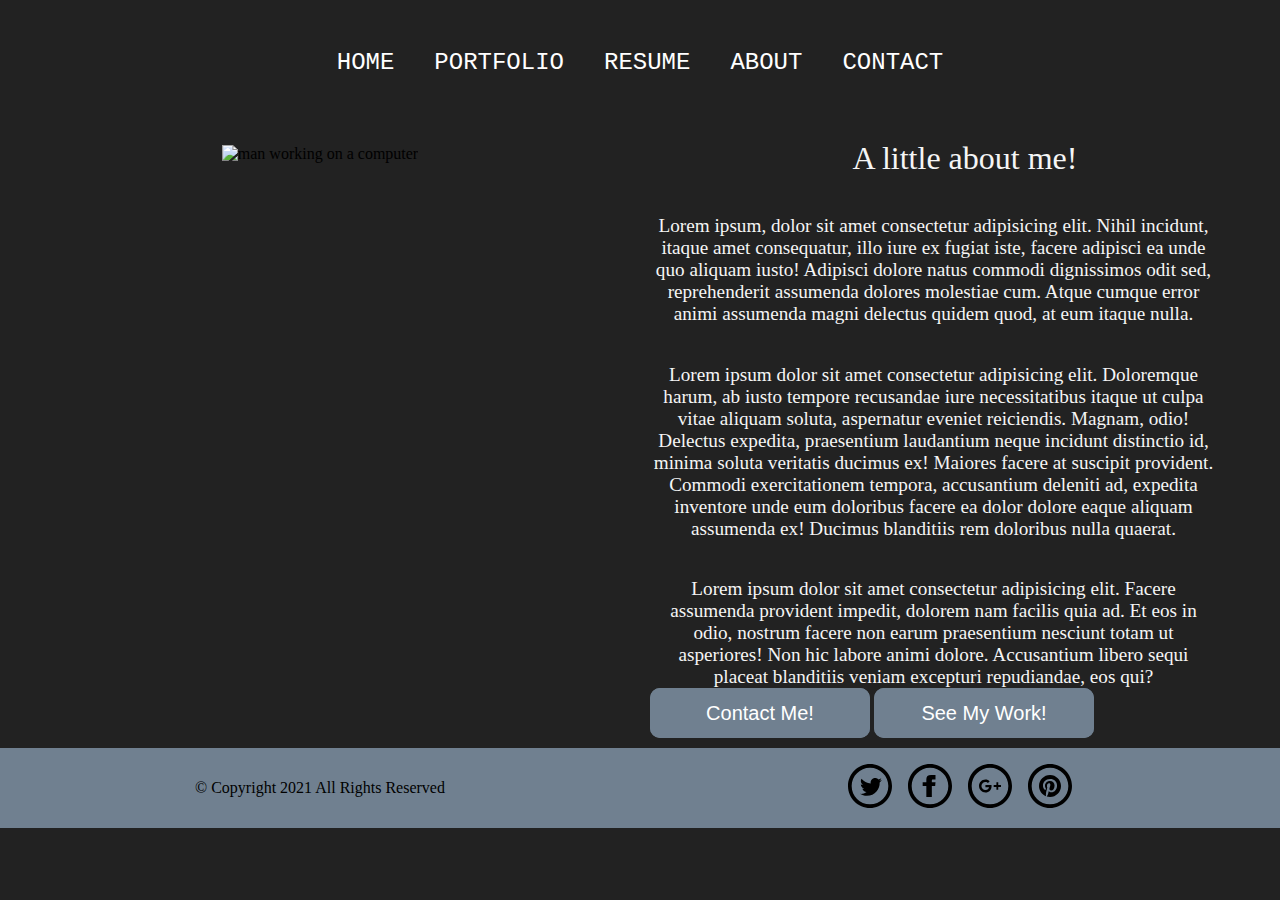
==== about.html @ 01b0e2bc "added the about page html and styles" ====
<!DOCTYPE html>
<html lang="en">
<head>
    <meta charset="UTF-8">
    <meta http-equiv="X-UA-Compatible" content="IE=edge">
    <meta name="viewport" content="width=device-width, initial-scale=1.0">
    <link rel="stylesheet" href="about.css">
    <title>About Me</title>
</head>
<body>
    <div class="container">
        <nav class= "navbar1">
            <ul class="list1">
                 <li><a href="./index.html" style=" cursor: pointer;">Home</a></li>
                 <li><a href="./portfolio.html" style=" cursor: pointer;">Portfolio</a></li>
                 <li><a href="./resume.html" style=" cursor: pointer;">Resume</a></li>
                 <li><a href="./about.html" style=" cursor: pointer;">About</a></li>
                 <li><a href="./contact.html" style=" cursor: pointer;">Contact</a></li>
             </ul>
         </nav>
        <div class="content">
            <div class="img-container">
            <img src="https://images.unsplash.com/photo-1483389127117-b6a2102724ae?ixid=MnwxMjA3fDB8MHxwaG90by1wYWdlfHx8fGVufDB8fHx8&ixlib=rb-1.2.1&auto=format&fit=crop&w=1074&q=80" alt="man working on a computer">
            </div>
            <div class="about-me-container">
                <h3 class="page-title">A little about me!</h3>
                <p class="my-info">Lorem ipsum, dolor sit amet consectetur adipisicing elit. Nihil incidunt, itaque amet consequatur, illo iure ex fugiat iste, facere adipisci ea unde quo aliquam iusto! Adipisci dolore natus commodi dignissimos odit sed, reprehenderit assumenda dolores molestiae cum. Atque cumque error animi assumenda magni delectus quidem quod, at eum itaque nulla.</p>
                <p class="my-info">Lorem ipsum dolor sit amet consectetur adipisicing elit. Doloremque harum, ab iusto tempore recusandae iure necessitatibus itaque ut culpa vitae aliquam soluta, aspernatur eveniet reiciendis. Magnam, odio! Delectus expedita, praesentium laudantium neque incidunt distinctio id, minima soluta veritatis ducimus ex! Maiores facere at suscipit provident. Commodi exercitationem tempora, accusantium deleniti ad, expedita inventore unde eum doloribus facere ea dolor dolore eaque aliquam assumenda ex! Ducimus blanditiis rem doloribus nulla quaerat.</p>
                <p class="my-info">Lorem ipsum dolor sit amet consectetur adipisicing elit. Facere assumenda provident impedit, dolorem nam facilis quia ad. Et eos in odio, nostrum facere non earum praesentium nesciunt totam ut asperiores! Non hic labore animi dolore. Accusantium libero sequi placeat blanditiis veniam excepturi repudiandae, eos qui?</p>
                <a href="./contact.html"><button class="contact-butt" type="button">Contact Me!</button></a>
                <a href="./portfolio"><button class="work-butt" type="button">See My Work!</button></a>
                
            </div>
        </div>

        <div class="footer">
            <p class="footer-p">© Copyright 2021 All Rights Reserved</p>
            <ul class="social-icons">
                <li>
                    <a href="https://twitter.com/fwtemplates"><svg xmlns="http://www.w3.org/2000/svg" width="44" height="44" viewBox="0 0 24 24"><path class="soc-img" d="M12 2c5.514 0 10 4.486 10 10s-4.486 10-10 10-10-4.486-10-10 4.486-10 10-10zm0-2c-6.627 0-12 5.373-12 12s5.373 12 12 12 12-5.373 12-12-5.373-12-12-12zm6.5 8.778c-.441.196-.916.328-1.414.388.509-.305.898-.787 1.083-1.362-.476.282-1.003.487-1.564.597-.448-.479-1.089-.778-1.796-.778-1.59 0-2.758 1.483-2.399 3.023-2.045-.103-3.86-1.083-5.074-2.572-.645 1.106-.334 2.554.762 3.287-.403-.013-.782-.124-1.114-.308-.027 1.14.791 2.207 1.975 2.445-.346.094-.726.116-1.112.042.313.978 1.224 1.689 2.3 1.709-1.037.812-2.34 1.175-3.647 1.021 1.09.699 2.383 1.106 3.773 1.106 4.572 0 7.154-3.861 6.998-7.324.482-.346.899-.78 1.229-1.274z"/></svg></a>
                </li>
                <li>
                    <a href="https://www.facebook.com/freewebsitetemplates"><svg xmlns="http://www.w3.org/2000/svg" width="44" height="44" viewBox="0 0 24 24"><path class="soc-img" d="M12 2c5.514 0 10 4.486 10 10s-4.486 10-10 10-10-4.486-10-10 4.486-10 10-10zm0-2c-6.627 0-12 5.373-12 12s5.373 12 12 12 12-5.373 12-12-5.373-12-12-12zm-2 10h-2v2h2v6h3v-6h1.82l.18-2h-2v-.833c0-.478.096-.667.558-.667h1.442v-2.5h-2.404c-1.798 0-2.596.792-2.596 2.308v1.692z"/></svg></a>
                </li>
                <li>
                    <a href="https://plus.google.com/118363260425872001433"><svg xmlns="http://www.w3.org/2000/svg" width="44" height="44" viewBox="0 0 24 24"><path id="gplus" class="soc-img" d="M12 2c5.514 0 10 4.486 10 10s-4.486 10-10 10-10-4.486-10-10 4.486-10 10-10zm0-2c-6.627 0-12 5.373-12 12s5.373 12 12 12 12-5.373 12-12-5.373-12-12-12zm-2.5 11.5v1.2h1.985c-.08.514-.601 1.51-1.985 1.51-1.194 0-2.17-.99-2.17-2.21s.976-2.21 2.17-2.21c.681 0 1.135.29 1.396.541l.949-.916c-.61-.57-1.401-.915-2.345-.915-1.936 0-3.5 1.565-3.5 3.5s1.564 3.5 3.5 3.5c2.02 0 3.359-1.419 3.359-3.419 0-.23-.024-.405-.055-.58h-3.304zm0 0 8.5 1h-1.5v1.5h-1v-1.5h-1.5v-1h1.5v-1.5h1v1.5h1.5v1z"/></svg></a>
                </li>
                <li>
                    <a href="https://www.pinterest.com/fwtemplates/_saved/"><svg xmlns="http://www.w3.org/2000/svg" width="44" height="44" viewBox="0 0 24 24"><path id="pinterest" class="soc-img" d="M12 2c5.514 0 10 4.486 10 10s-4.486 10-10 10-10-4.486-10-10 4.486-10 10-10zm0-2c-6.627 0-12 5.373-12 12s5.373 12 12 12 12-5.373 12-12-5.373-12-12-12zm0 6c-3.313 0-6 2.686-6 6 0 2.542 1.581 4.712 3.812 5.587-.052-.475-.1-1.203.022-1.721.108-.468.703-2.982.703-2.982s-.181-.359-.181-.891c0-.834.485-1.457 1.087-1.457.512 0 .759.385.759.845 0 .516-.328 1.285-.497 1.998-.142.598.3 1.084.889 1.084 1.066 0 1.887-1.124 1.887-2.747 0-1.437-1.032-2.441-2.507-2.441-1.707 0-2.709 1.28-2.709 2.604 0 .516.199 1.068.446 1.368.049.06.056.112.041.173l-.165.68c-.027.11-.088.134-.201.081-.75-.349-1.219-1.444-1.219-2.325 0-1.893 1.375-3.63 3.964-3.63 2.082 0 3.7 1.482 3.7 3.465 0 2.068-1.304 3.732-3.114 3.732-.608 0-1.179-.315-1.375-.689l-.374 1.426c-.135.521-.501 1.175-.746 1.573.562.173 1.16.267 1.778.267 3.313 0 6-2.687 6-6 0-3.314-2.687-6-6-6z"/></svg></a>
                </li>
            </ul>
    </div>
    </div>   
</body>
</html>
---- about.css ----
html {
    box-sizing: border-box;
    font-size: 16px;
  }
  
  *, *:before, *:after {
    box-sizing: inherit;
  }
  
  body, h1, h2, h3, h4, h5, h6, p, ol, ul {
    margin: 0;
    padding: 0;
    font-weight: normal;
  }
  
  ol, ul {
    list-style: none;
  }
  
  img {
    max-width: 100%;
    height: auto;
  }
/* ------------------------------------------------------------------------------------------------------------------------------------------------ */


.container{
    height: 100vh;
    width: 100vw;
    background-color: #222222;
}

.navbar1{
  display: flex;
  background: transparent;
  align-items: center;
  justify-content: center;
  padding-top: 3em;

}
.list1{
  display: flex;
  flex-direction: row;
  gap: 40px;
  font-size: x-large;
  list-style: none;
  
}
a{
  text-decoration: none;
  color: White;
  text-transform: uppercase;
  font-family: 'Courier New', Courier, monospace;
}
a:hover{
  color: green;
}

.content{
    display: flex;
    justify-content: space-around;
    margin-top: 4em;
    gap: 10px;
}

.img-container{
    display: flex;
    justify-content: center;
    width: 50%;
    height: auto;
    margin: 5px;
}

.hero-img{
  width: 100%;

  height: auto;
  margin: 0 auto;
}

.about-me-container{
    width: 50%;
    height: auto;

}

.page-title{
    font-size: 2em;
    color: whitesmoke;
    text-align: center;
}

.my-info{
    color: whitesmoke;
    font-size: 1.2em;
    max-width: 90%;
    max-height: 270px;
    text-align: center;
    margin-top: 2em;
}

.contact-butt {
    width: 220px;
    height: 50px;
    border: none;
    outline: none;
    color: #fff;
    background: slategray;
    cursor: pointer;
    position: relative;
    z-index: 0;
    border-radius: 10px;
    font-size: 1.25em;
}

.contact-butt:before {
    content: '';
    background: linear-gradient(45deg, #ff0000, #ff7300, #fffb00, #48ff00, #00ffd5, #002bff, #7a00ff, #ff00c8, #ff0000);
    position: absolute;
    top: -2px;
    left:-2px;
    background-size: 400%;
    z-index: -1;
    /* ask about what this is */
    filter: blur(5px);
    /* ask about what this is */
    width: calc(100% + 4px);
    /* ask about what this is */
    height: calc(100% + 4px);
    animation: glowing 20s linear infinite;
    opacity: 0;
    transition: opacity .3s ease-in-out;
    border-radius: 10px;
}

.contact-butt:active {
    color: slategray
}

.contact-butt:active:after {
    background: transparent;
}

.contact-butt:hover:before {
    opacity: 1;
}

.contact-butt:after {
    z-index: -1;
    content: '';
    position: absolute;
    width: 100%;
    height: 100%;
    background: slategray;
    left: 0;
    top: 0;
    border-radius: 10px;
}

@keyframes glowing {
    0% { background-position: 0 0; }
    50% { background-position: 400% 0; }
    100% { background-position: 0 0; }
}

.work-butt {
  width: 220px;
  height: 50px;
  border: none;
  outline: none;
  color: #fff;
  background: slategray;
  cursor: pointer;
  position: relative;
  z-index: 0;
  border-radius: 10px;
  font-size: 1.25em;
}

.work-butt:before {
  content: '';
  background: linear-gradient(45deg, #ff0000, #ff7300, #fffb00, #48ff00, #00ffd5, #002bff, #7a00ff, #ff00c8, #ff0000);
  position: absolute;
  top: -2px;
  left:-2px;
  background-size: 400%;
  z-index: -1;
  /* ask about what this is */
  filter: blur(5px);
  /* ask about what this is */
  width: calc(100% + 4px);
  /* ask about what this is */
  height: calc(100% + 4px);
  animation: glowing 20s linear infinite;
  opacity: 0;
  transition: opacity .3s ease-in-out;
  border-radius: 10px;
}

.work-butt:active {
  color: slategray
}

.work-butt:active:after {
  background: transparent;
}

.work-butt:hover:before {
  opacity: 1;
}

.work-butt:after {
  z-index: -1;
  content: '';
  position: absolute;
  width: 100%;
  height: 100%;
  background: slategray;
  left: 0;
  top: 0;
  border-radius: 10px;
}

@keyframes glowing {
  0% { background-position: 0 0; }
  50% { background-position: 400% 0; }
  100% { background-position: 0 0; }
}

.footer{
    background-color: slategray;
    color: white;
    width: 100%;
    height: 5em;
    margin-top: 10px;
    display: grid;
    grid-template-columns: 1fr 1fr;
    grid-template-areas: 
    "copy-rights soc-icons";
    justify-items: center;
    align-items: center;
  }

  .footer-p{
      color: black;
  }
  
  .social-icons{
    grid-area: soc-icons;
    display: flex;
    flex-direction: row;
    justify-content: center;
    grid-column-gap: 5%;
    width: 50%; 
    height: auto;
  }
  
  .soc-img{
    fill: black;
  }
 
  /* ask how to make the whole area hover active */
  .soc-img:hover{
    fill: blue;
    height: 44px;
    width: 44px;
  }
  
  #gplus:hover{
    fill: #D84738;
    height: 44px;
    width: 44px;
  }
  
  #pinterest:hover{
    fill: #D84738;
    height: 44px;
    width: 44px;
  }
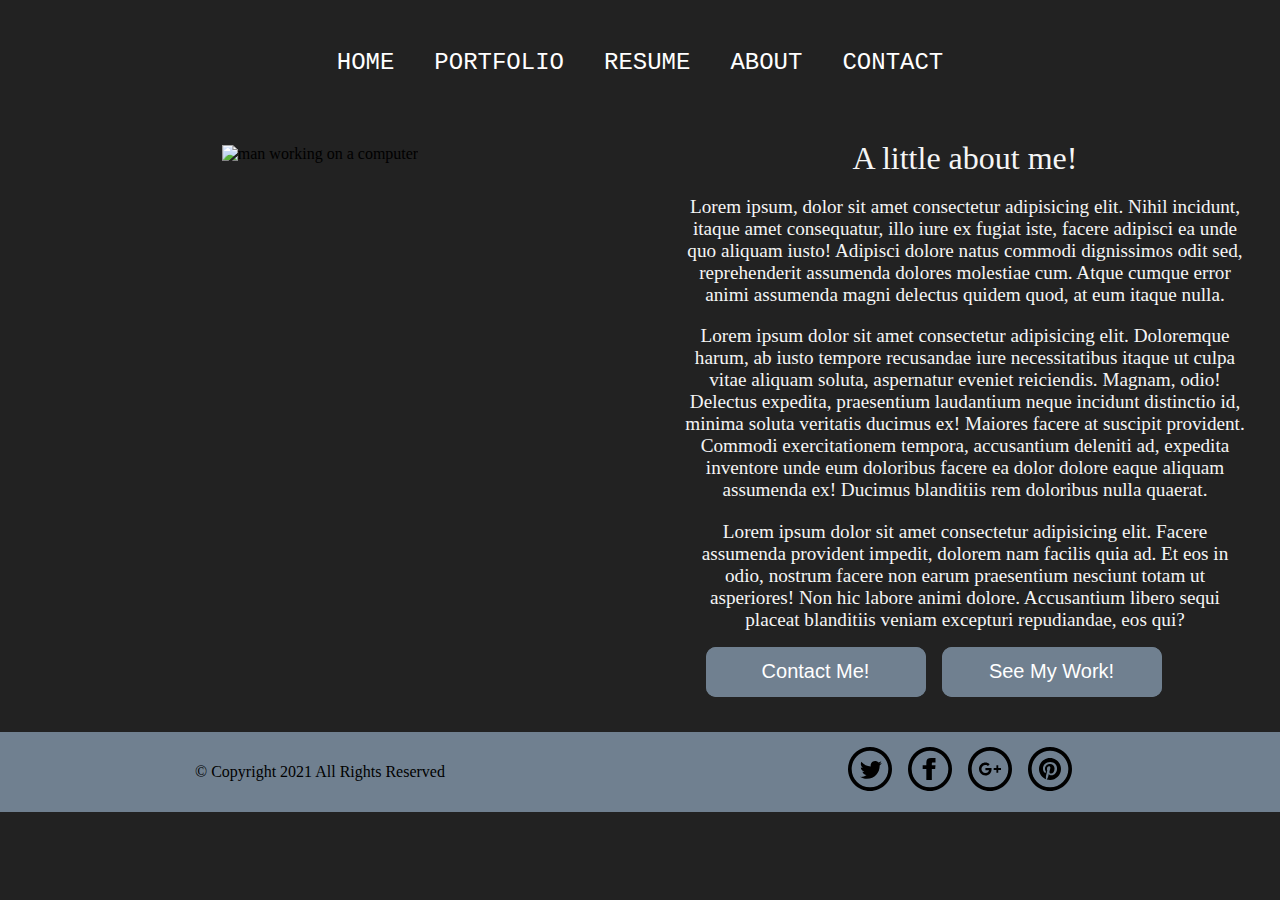
==== commit f81f390a: "added the portfolio page" ====
--- a/about.html
+++ b/about.html
@@ -20,16 +20,17 @@
          </nav>
         <div class="content">
             <div class="img-container">
-            <img src="https://images.unsplash.com/photo-1483389127117-b6a2102724ae?ixid=MnwxMjA3fDB8MHxwaG90by1wYWdlfHx8fGVufDB8fHx8&ixlib=rb-1.2.1&auto=format&fit=crop&w=1074&q=80" alt="man working on a computer">
+            <img src="https://images.unsplash.com/photo-1483389127117-b6a2102724ae?ixid=MnwxMjA3fDB8MHxwaG90by1wYWdlfHx8fGVufDB8fHx8&ixlib=rb-1.2.1&auto=format&fit=crop&w=1074&q=80" class="hero-img" alt="man working on a computer">
             </div>
             <div class="about-me-container">
                 <h3 class="page-title">A little about me!</h3>
                 <p class="my-info">Lorem ipsum, dolor sit amet consectetur adipisicing elit. Nihil incidunt, itaque amet consequatur, illo iure ex fugiat iste, facere adipisci ea unde quo aliquam iusto! Adipisci dolore natus commodi dignissimos odit sed, reprehenderit assumenda dolores molestiae cum. Atque cumque error animi assumenda magni delectus quidem quod, at eum itaque nulla.</p>
                 <p class="my-info">Lorem ipsum dolor sit amet consectetur adipisicing elit. Doloremque harum, ab iusto tempore recusandae iure necessitatibus itaque ut culpa vitae aliquam soluta, aspernatur eveniet reiciendis. Magnam, odio! Delectus expedita, praesentium laudantium neque incidunt distinctio id, minima soluta veritatis ducimus ex! Maiores facere at suscipit provident. Commodi exercitationem tempora, accusantium deleniti ad, expedita inventore unde eum doloribus facere ea dolor dolore eaque aliquam assumenda ex! Ducimus blanditiis rem doloribus nulla quaerat.</p>
                 <p class="my-info">Lorem ipsum dolor sit amet consectetur adipisicing elit. Facere assumenda provident impedit, dolorem nam facilis quia ad. Et eos in odio, nostrum facere non earum praesentium nesciunt totam ut asperiores! Non hic labore animi dolore. Accusantium libero sequi placeat blanditiis veniam excepturi repudiandae, eos qui?</p>
+                <div class="buttons">
                 <a href="./contact.html"><button class="contact-butt" type="button">Contact Me!</button></a>
                 <a href="./portfolio"><button class="work-butt" type="button">See My Work!</button></a>
-                
+                </div> 
             </div>
         </div>
 
--- a/about.css
+++ b/about.css
@@ -1,6 +1,7 @@
 html {
     box-sizing: border-box;
     font-size: 16px;
+    background-color: #222222;
   }
   
   *, *:before, *:after {
@@ -21,11 +22,13 @@
     max-width: 100%;
     height: auto;
   }
+
+
 /* ------------------------------------------------------------------------------------------------------------------------------------------------ */
 
 
 .container{
-    height: 100vh;
+    height: 100%;
     width: 100vw;
     background-color: #222222;
 }
@@ -38,20 +41,22 @@
   padding-top: 3em;
 
 }
+
 .list1{
   display: flex;
   flex-direction: row;
   gap: 40px;
   font-size: x-large;
   list-style: none;
-  
-}
+}
+
 a{
   text-decoration: none;
   color: White;
   text-transform: uppercase;
   font-family: 'Courier New', Courier, monospace;
 }
+
 a:hover{
   color: green;
 }
@@ -72,10 +77,8 @@
 }
 
 .hero-img{
-  width: 100%;
-
+  max-width: 100%;
   height: auto;
-  margin: 0 auto;
 }
 
 .about-me-container{
@@ -96,7 +99,16 @@
     max-width: 90%;
     max-height: 270px;
     text-align: center;
-    margin-top: 2em;
+    margin: 0 auto;
+    margin-top: 1em;
+}
+
+.buttons{
+  width: 90%;
+  display: flex;
+  justify-content: center;
+  gap: 1em;
+  margin-top: 1em;
 }
 
 .contact-butt {
@@ -232,7 +244,7 @@
     color: white;
     width: 100%;
     height: 5em;
-    margin-top: 10px;
+    margin-top: 35px;
     display: grid;
     grid-template-columns: 1fr 1fr;
     grid-template-areas: 
@@ -276,4 +288,22 @@
     fill: #D84738;
     height: 44px;
     width: 44px;
+  }
+
+  @media only screen and (max-width: 1023px) {
+    
+  }
+
+
+
+  @media only screen and (max-width: 500px){
+    .footer{
+      display: flex;
+      flex-direction: column;
+      row-gap: 10px;
+    }
+ 
+    .footer-p{
+      padding-top: 4px;
+    }
   }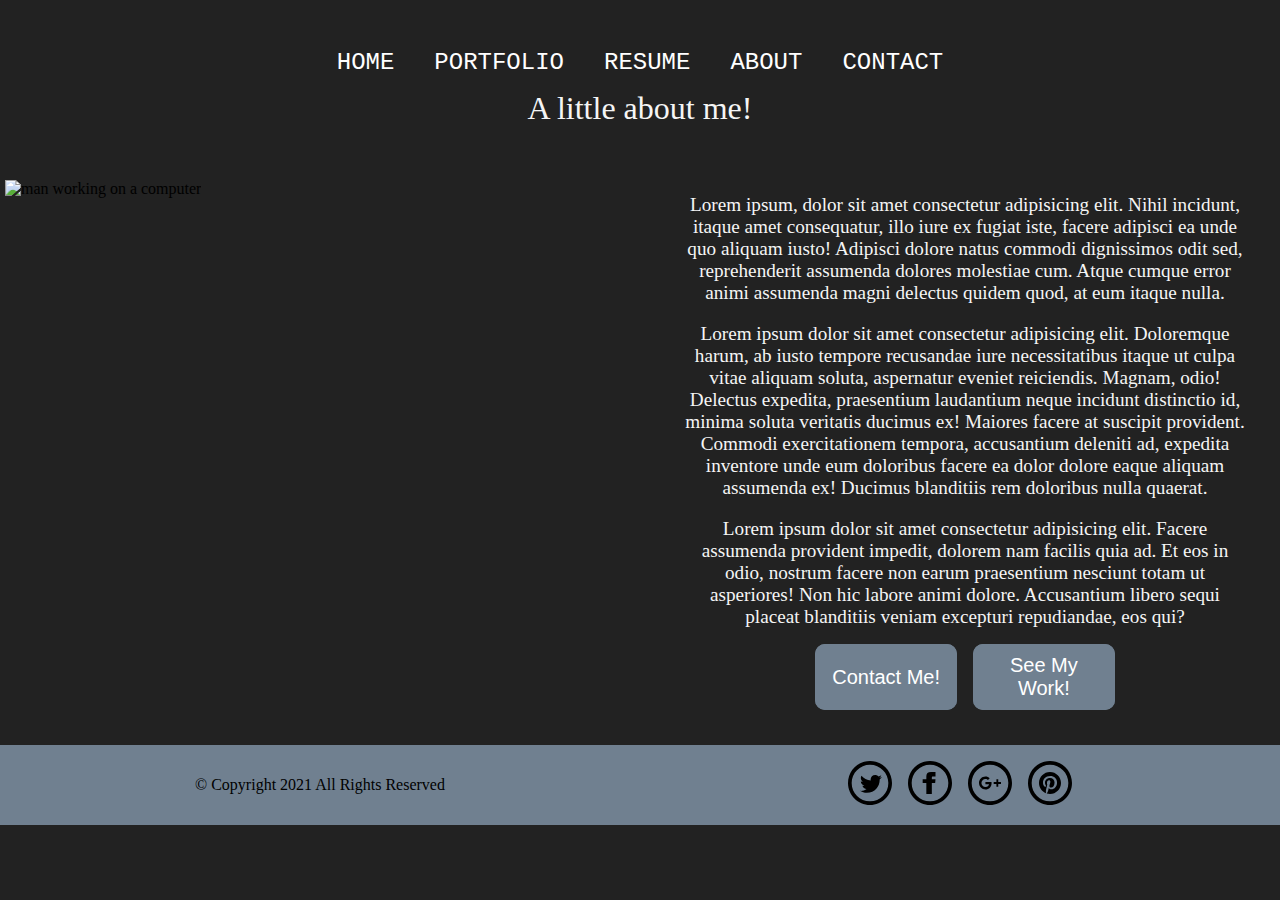
==== commit a618fb82: "fixed some sizing problems" ====
--- a/about.html
+++ b/about.html
@@ -18,18 +18,18 @@
                  <li><a href="./contact.html" style=" cursor: pointer;">Contact</a></li>
              </ul>
          </nav>
-        <div class="content">
+         <h3 class="page-title">A little about me!</h3>
+         <div class="content">
             <div class="img-container">
             <img src="https://images.unsplash.com/photo-1483389127117-b6a2102724ae?ixid=MnwxMjA3fDB8MHxwaG90by1wYWdlfHx8fGVufDB8fHx8&ixlib=rb-1.2.1&auto=format&fit=crop&w=1074&q=80" class="hero-img" alt="man working on a computer">
             </div>
             <div class="about-me-container">
-                <h3 class="page-title">A little about me!</h3>
                 <p class="my-info">Lorem ipsum, dolor sit amet consectetur adipisicing elit. Nihil incidunt, itaque amet consequatur, illo iure ex fugiat iste, facere adipisci ea unde quo aliquam iusto! Adipisci dolore natus commodi dignissimos odit sed, reprehenderit assumenda dolores molestiae cum. Atque cumque error animi assumenda magni delectus quidem quod, at eum itaque nulla.</p>
                 <p class="my-info">Lorem ipsum dolor sit amet consectetur adipisicing elit. Doloremque harum, ab iusto tempore recusandae iure necessitatibus itaque ut culpa vitae aliquam soluta, aspernatur eveniet reiciendis. Magnam, odio! Delectus expedita, praesentium laudantium neque incidunt distinctio id, minima soluta veritatis ducimus ex! Maiores facere at suscipit provident. Commodi exercitationem tempora, accusantium deleniti ad, expedita inventore unde eum doloribus facere ea dolor dolore eaque aliquam assumenda ex! Ducimus blanditiis rem doloribus nulla quaerat.</p>
                 <p class="my-info">Lorem ipsum dolor sit amet consectetur adipisicing elit. Facere assumenda provident impedit, dolorem nam facilis quia ad. Et eos in odio, nostrum facere non earum praesentium nesciunt totam ut asperiores! Non hic labore animi dolore. Accusantium libero sequi placeat blanditiis veniam excepturi repudiandae, eos qui?</p>
                 <div class="buttons">
-                <a href="./contact.html"><button class="contact-butt" type="button">Contact Me!</button></a>
-                <a href="./portfolio"><button class="work-butt" type="button">See My Work!</button></a>
+                <a class="button-container" href="./contact.html"><button class="contact-butt" type="button">Contact Me!</button></a>
+                <a class="button-container" href="./portfolio"><button class="work-butt" type="button">See My Work!</button></a>
                 </div> 
             </div>
         </div>
--- a/about.css
+++ b/about.css
@@ -32,6 +32,7 @@
     width: 100vw;
     background-color: #222222;
 }
+
 
 .navbar1{
   display: flex;
@@ -39,7 +40,15 @@
   align-items: center;
   justify-content: center;
   padding-top: 3em;
-
+  position: fixed;
+  top: 0;
+  width: 100%;
+  z-index: 9;
+  background-color: #222222;
+}
+
+.navbar1 + .list1 {
+  padding-top: 40px;
 }
 
 .list1{
@@ -61,16 +70,21 @@
   color: green;
 }
 
+.page-title{
+  font-size: 2em;
+  color: whitesmoke;
+  text-align: center;
+  margin-top: 7%;
+}
+
 .content{
     display: flex;
     justify-content: space-around;
-    margin-top: 4em;
+    margin-top: 3em;
     gap: 10px;
 }
 
 .img-container{
-    display: flex;
-    justify-content: center;
     width: 50%;
     height: auto;
     margin: 5px;
@@ -79,25 +93,20 @@
 .hero-img{
   max-width: 100%;
   height: auto;
+  background-size: cover;
 }
 
 .about-me-container{
     width: 50%;
     height: auto;
 
-}
-
-.page-title{
-    font-size: 2em;
-    color: whitesmoke;
-    text-align: center;
 }
 
 .my-info{
     color: whitesmoke;
     font-size: 1.2em;
     max-width: 90%;
-    max-height: 270px;
+    max-height: auto;
     text-align: center;
     margin: 0 auto;
     margin-top: 1em;
@@ -108,12 +117,18 @@
   display: flex;
   justify-content: center;
   gap: 1em;
+  margin: 0 auto;
   margin-top: 1em;
 }
 
+.button-container{
+  width: 25%;
+  height: auto;
+}
+
 .contact-butt {
-    width: 220px;
-    height: 50px;
+    width: 100%;
+    height: 100%;
     border: none;
     outline: none;
     color: #fff;
@@ -122,6 +137,7 @@
     position: relative;
     z-index: 0;
     border-radius: 10px;
+    padding: 10px;
     font-size: 1.25em;
 }
 
@@ -176,8 +192,8 @@
 }
 
 .work-butt {
-  width: 220px;
-  height: 50px;
+  width: 100%;
+  height: 100%;
   border: none;
   outline: none;
   color: #fff;
@@ -186,6 +202,7 @@
   position: relative;
   z-index: 0;
   border-radius: 10px;
+  padding: 10px;
   font-size: 1.25em;
 }
 
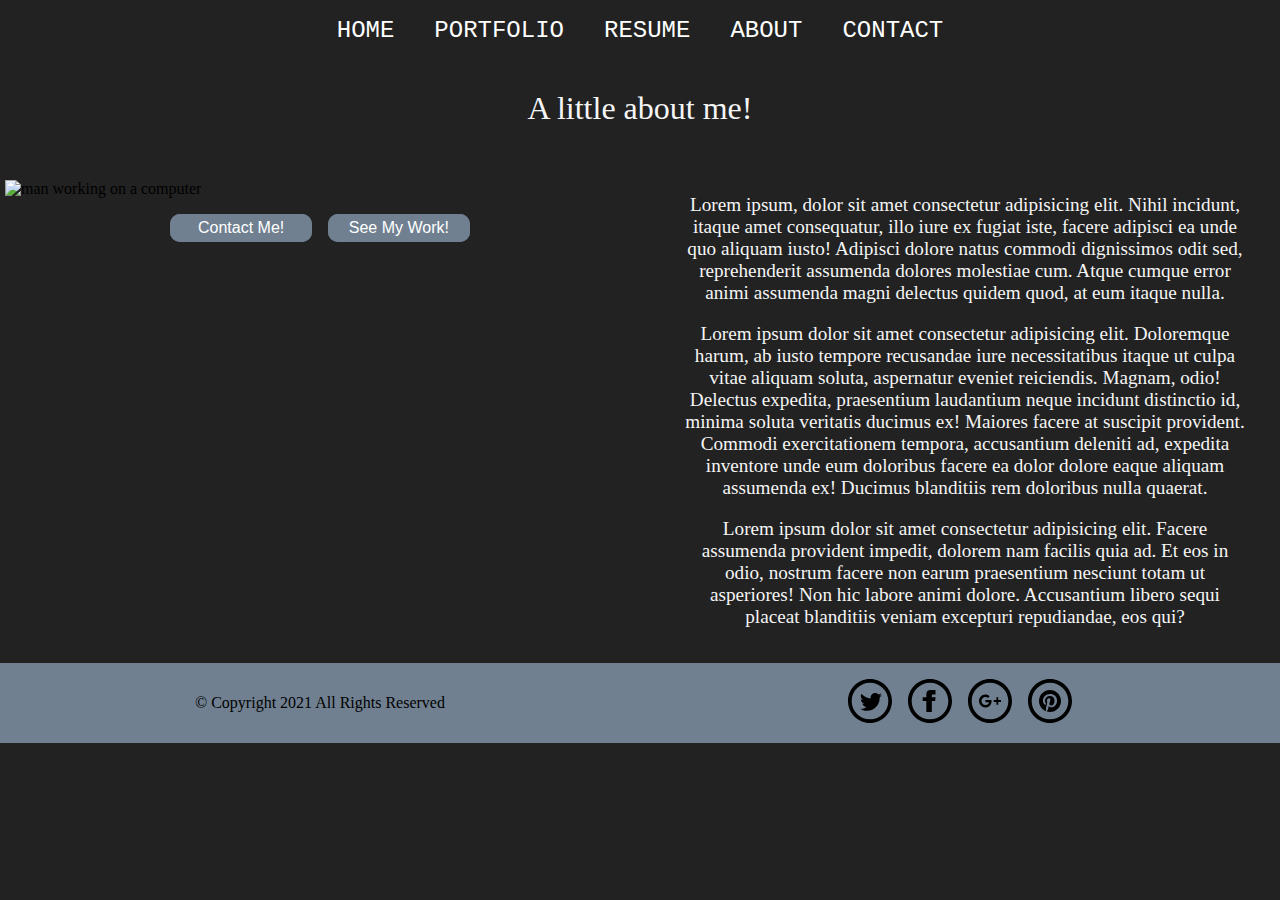
==== commit 8e8e7372: "finished responsive sizing" ====
--- a/about.html
+++ b/about.html
@@ -22,15 +22,16 @@
          <div class="content">
             <div class="img-container">
             <img src="https://images.unsplash.com/photo-1483389127117-b6a2102724ae?ixid=MnwxMjA3fDB8MHxwaG90by1wYWdlfHx8fGVufDB8fHx8&ixlib=rb-1.2.1&auto=format&fit=crop&w=1074&q=80" class="hero-img" alt="man working on a computer">
+            <div class="buttons">
+                <a class="button-container" href="./contact.html"><button class="contact-butt" type="button">Contact Me!</button></a>
+                <a class="button-container" href="./portfolio"><button class="work-butt" type="button">See My Work!</button></a>
+                </div> 
             </div>
             <div class="about-me-container">
                 <p class="my-info">Lorem ipsum, dolor sit amet consectetur adipisicing elit. Nihil incidunt, itaque amet consequatur, illo iure ex fugiat iste, facere adipisci ea unde quo aliquam iusto! Adipisci dolore natus commodi dignissimos odit sed, reprehenderit assumenda dolores molestiae cum. Atque cumque error animi assumenda magni delectus quidem quod, at eum itaque nulla.</p>
                 <p class="my-info">Lorem ipsum dolor sit amet consectetur adipisicing elit. Doloremque harum, ab iusto tempore recusandae iure necessitatibus itaque ut culpa vitae aliquam soluta, aspernatur eveniet reiciendis. Magnam, odio! Delectus expedita, praesentium laudantium neque incidunt distinctio id, minima soluta veritatis ducimus ex! Maiores facere at suscipit provident. Commodi exercitationem tempora, accusantium deleniti ad, expedita inventore unde eum doloribus facere ea dolor dolore eaque aliquam assumenda ex! Ducimus blanditiis rem doloribus nulla quaerat.</p>
                 <p class="my-info">Lorem ipsum dolor sit amet consectetur adipisicing elit. Facere assumenda provident impedit, dolorem nam facilis quia ad. Et eos in odio, nostrum facere non earum praesentium nesciunt totam ut asperiores! Non hic labore animi dolore. Accusantium libero sequi placeat blanditiis veniam excepturi repudiandae, eos qui?</p>
-                <div class="buttons">
-                <a class="button-container" href="./contact.html"><button class="contact-butt" type="button">Contact Me!</button></a>
-                <a class="button-container" href="./portfolio"><button class="work-butt" type="button">See My Work!</button></a>
-                </div> 
+               
             </div>
         </div>
 
--- a/about.css
+++ b/about.css
@@ -39,16 +39,12 @@
   background: transparent;
   align-items: center;
   justify-content: center;
-  padding-top: 3em;
+  padding-top: 1em;
   position: fixed;
   top: 0;
   width: 100%;
   z-index: 9;
   background-color: #222222;
-}
-
-.navbar1 + .list1 {
-  padding-top: 40px;
 }
 
 .list1{
@@ -137,8 +133,8 @@
     position: relative;
     z-index: 0;
     border-radius: 10px;
-    padding: 10px;
-    font-size: 1.25em;
+    padding: 5px;
+    font-size: 1em;
 }
 
 .contact-butt:before {
@@ -202,8 +198,8 @@
   position: relative;
   z-index: 0;
   border-radius: 10px;
-  padding: 10px;
-  font-size: 1.25em;
+  padding: 5px;
+  font-size: 1em;
 }
 
 .work-butt:before {
@@ -307,11 +303,38 @@
     width: 44px;
   }
 
-  @media only screen and (max-width: 1023px) {
-    
-  }
-
-
+  @media only screen and (max-width: 1000px) {
+    .button-container{
+      width: 35%;
+    }
+  }
+
+  @media only screen and (max-width: 768px) {
+    .content{
+      display: flex;
+      flex-direction: column-reverse;
+      align-items: center;
+      margin-top: .5em;
+    }
+
+    .page-title{
+      margin-top: 12%;
+    }
+
+    .img-container{
+      width: 75%;
+    }
+
+    .about-me-container{
+      width: 75%;
+    }
+  }
+
+  @media only screen and (max-width: 720px) {
+    .button-container{
+      width: 40%;
+    }
+  }
 
   @media only screen and (max-width: 500px){
     .footer{
@@ -323,4 +346,10 @@
     .footer-p{
       padding-top: 4px;
     }
+  }
+
+  @media only screen and (max-width: 425px){
+    .hero-img{
+      display: none;
+    }
   }